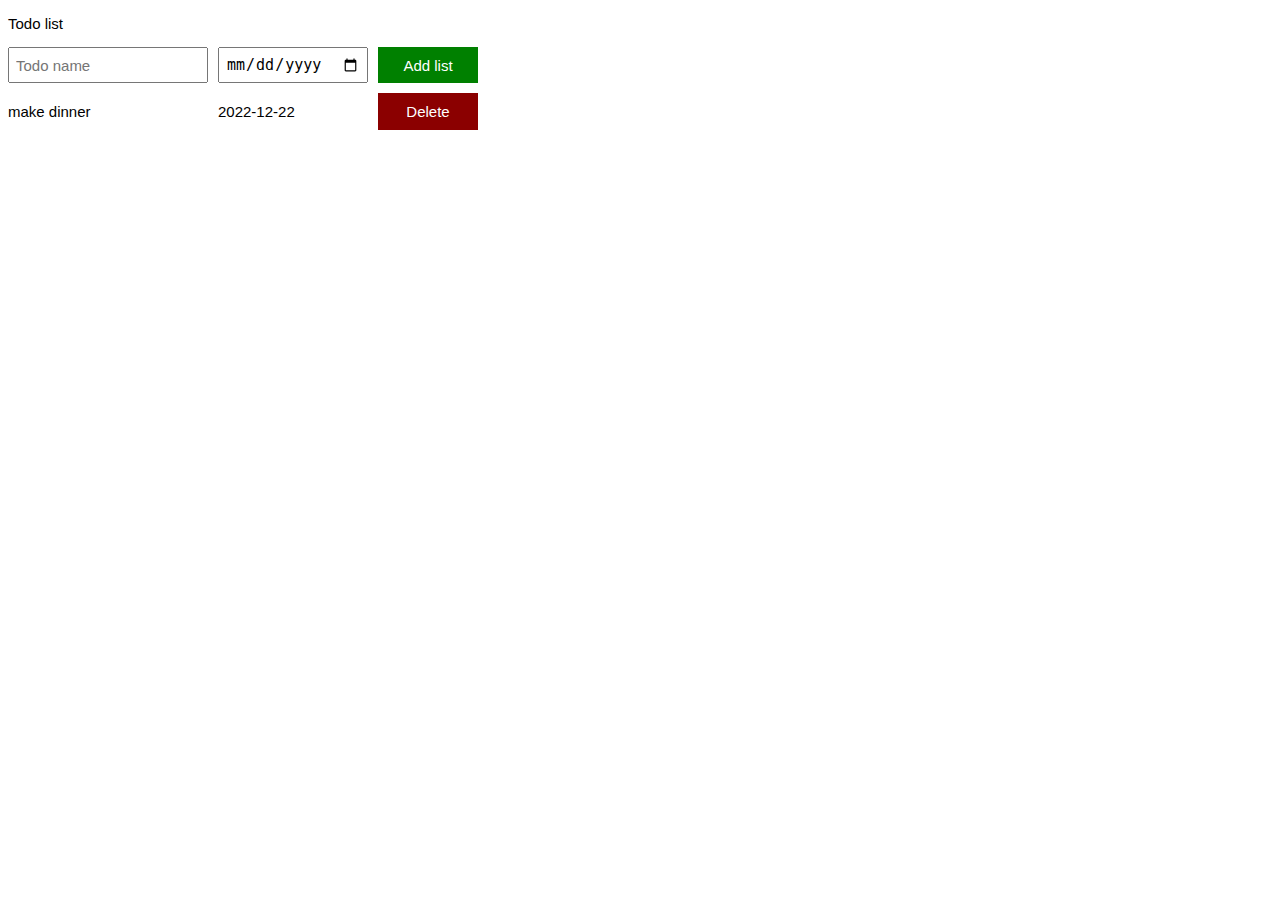
==== index.html @ bdba7ec3 "Rename 11-todo-list.html to index.html" ====
<!DOCTYPE html>
<html lang="en">
<head>
    <meta charset="UTF-8">
    <meta name="viewport" content="width=device-width, initial-scale=1.0">
    <title>Todo list</title>
    <link rel="stylesheet" href="styles/11-todo-list.css">
</head>
<body>
    <p>Todo list</p>
    <div class="todo-container">
        <input type="text" placeholder="Todo name" class="input-todo">
        <input type="date" class="input-dueDate">
        <button onclick="addTodo()" class="add-todo-butt">Add list</button>
    </div>
    <div class="todo-list"></div>
    <script src="scripts/11-todo-list.js"></script>
</body>
</html>
---- styles/11-todo-list.css ----
body {
    font-size: 15px;
    font-family: Arial, Helvetica, sans-serif;
}
input {
    padding: 6px;
    font-size: 15px;
}
.todo-list, .todo-container {
    display: grid;
    grid-template-columns: 200px 150px 100px;
    column-gap: 10px;
    row-gap: 10px;
    align-items: center;
}
.todo-container {
    margin-bottom: 10px;
    align-items: stretch;
}
.add-todo-butt {
    background-color: green;
    color: white;
    border: none;
    font-size: 15px;
    cursor: pointer;
}
.delet-todo-butt {
    background-color: darkred;
    color: white;
    border: none;
    font-size: 15px;
    cursor: pointer;
    padding: 10px;
}
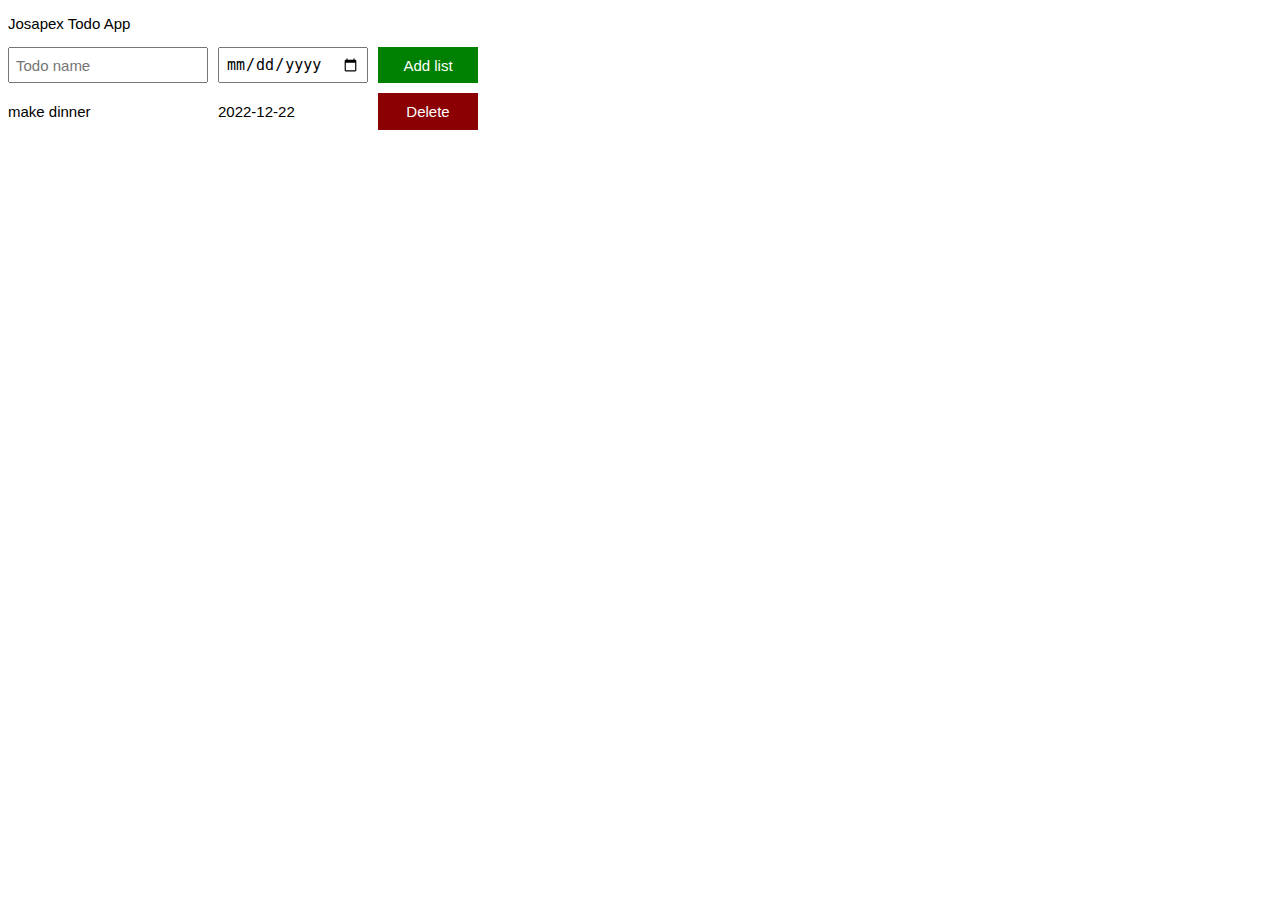
==== commit e1a9e2cd: "Update index.html" ====
--- a/index.html
+++ b/index.html
@@ -7,7 +7,7 @@
     <link rel="stylesheet" href="styles/11-todo-list.css">
 </head>
 <body>
-    <p>Todo list</p>
+    <p>Josapex Todo App</p>
     <div class="todo-container">
         <input type="text" placeholder="Todo name" class="input-todo">
         <input type="date" class="input-dueDate">
